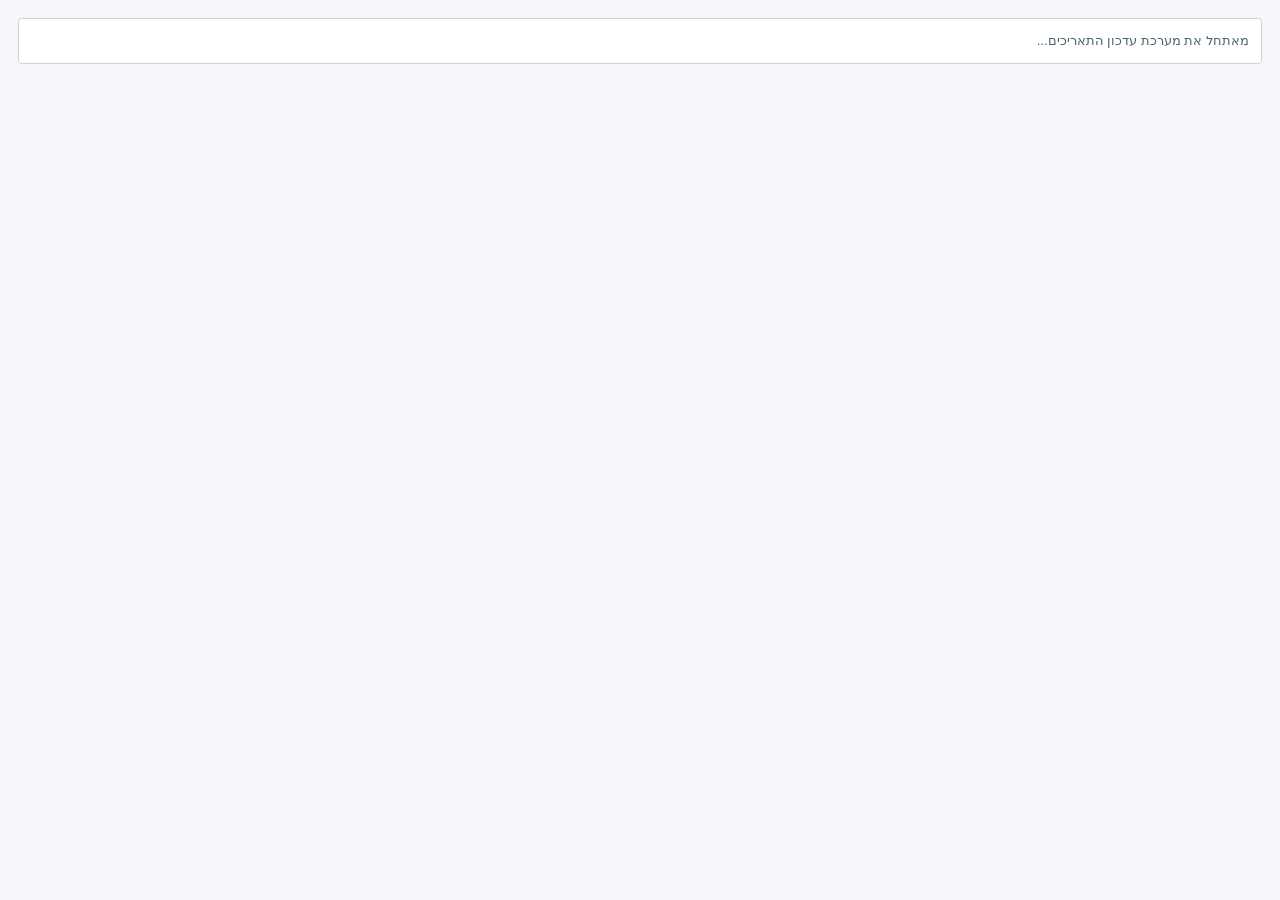
==== index-date_L13.html @ ae1bc180 "Add files via upload" ====
<!DOCTYPE html>
<html lang="he" dir="rtl">
<head>
    <meta charset="UTF-8">
    <title>Date Filter Auto-Updater</title>
    <script src="tableau.extensions.1.latest.js"></script>
    <style>
        body { 
            font-family: Arial, sans-serif; 
            padding: 10px; 
            background-color: #f4f6f9; 
            color: #333; 
            font-size: 13px;
        }
        .status-container { 
            background: white; 
            border: 1px solid #ccd1d9; 
            padding: 12px; 
            border-radius: 4px; 
            color: #4a6572;
            line-height: 1.5;
        }
    </style>
</head>
<body>

    <div id="statusMessage" class="status-container">מאתחל את מערכת עדכון התאריכים...</div>

    <script src="dateUpdater.js"></script>
</body>
</html>
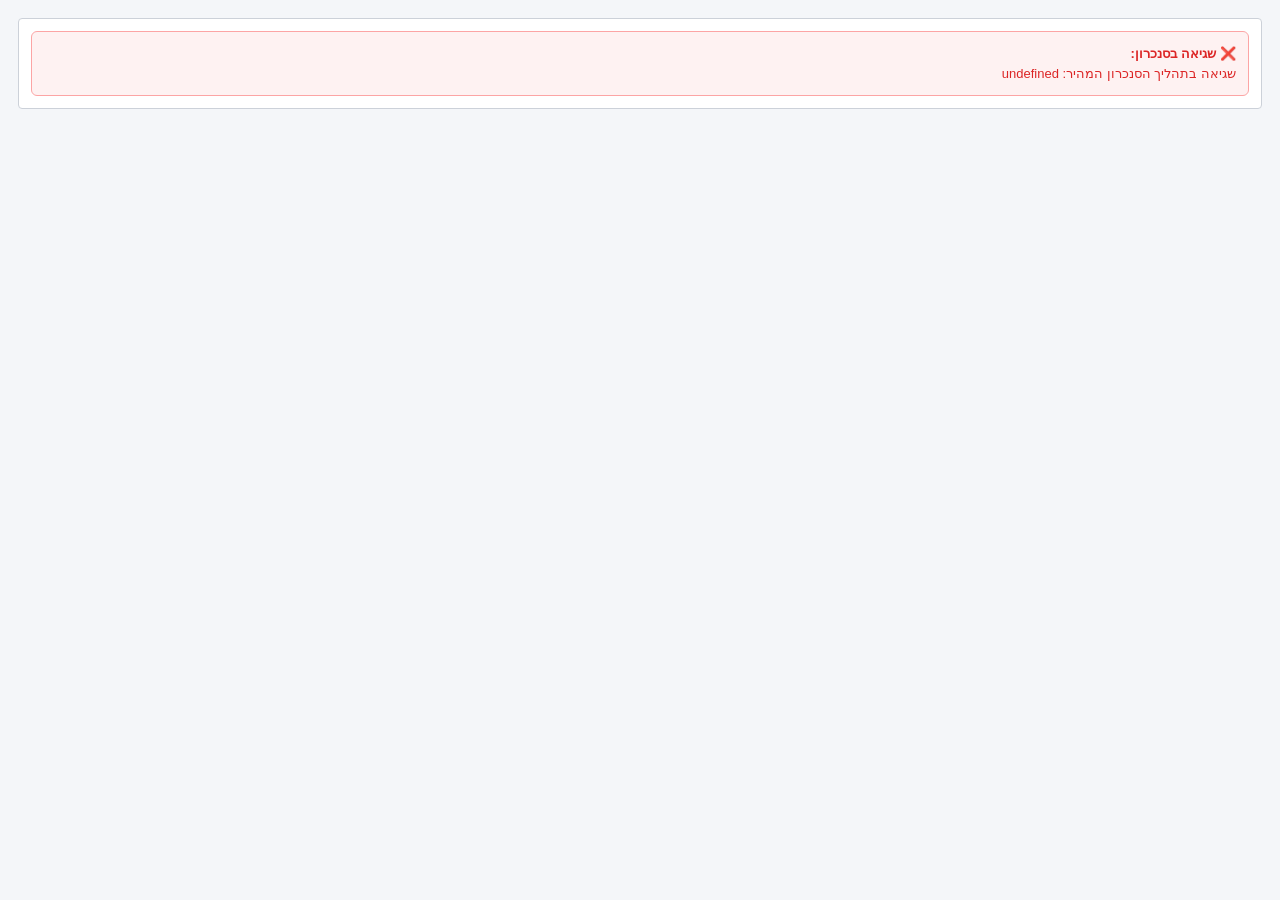
==== commit 96c11bd5: "Add files via upload" ====
--- a/index-date_L13.html
+++ b/index-date_L13.html
@@ -26,6 +26,6 @@
 
     <div id="statusMessage" class="status-container">מאתחל את מערכת עדכון התאריכים...</div>
 
-    <script src="dateUpdater.js"></script>
+    <script src="dateUpdater_L13.js"></script>
 </body>
 </html>
